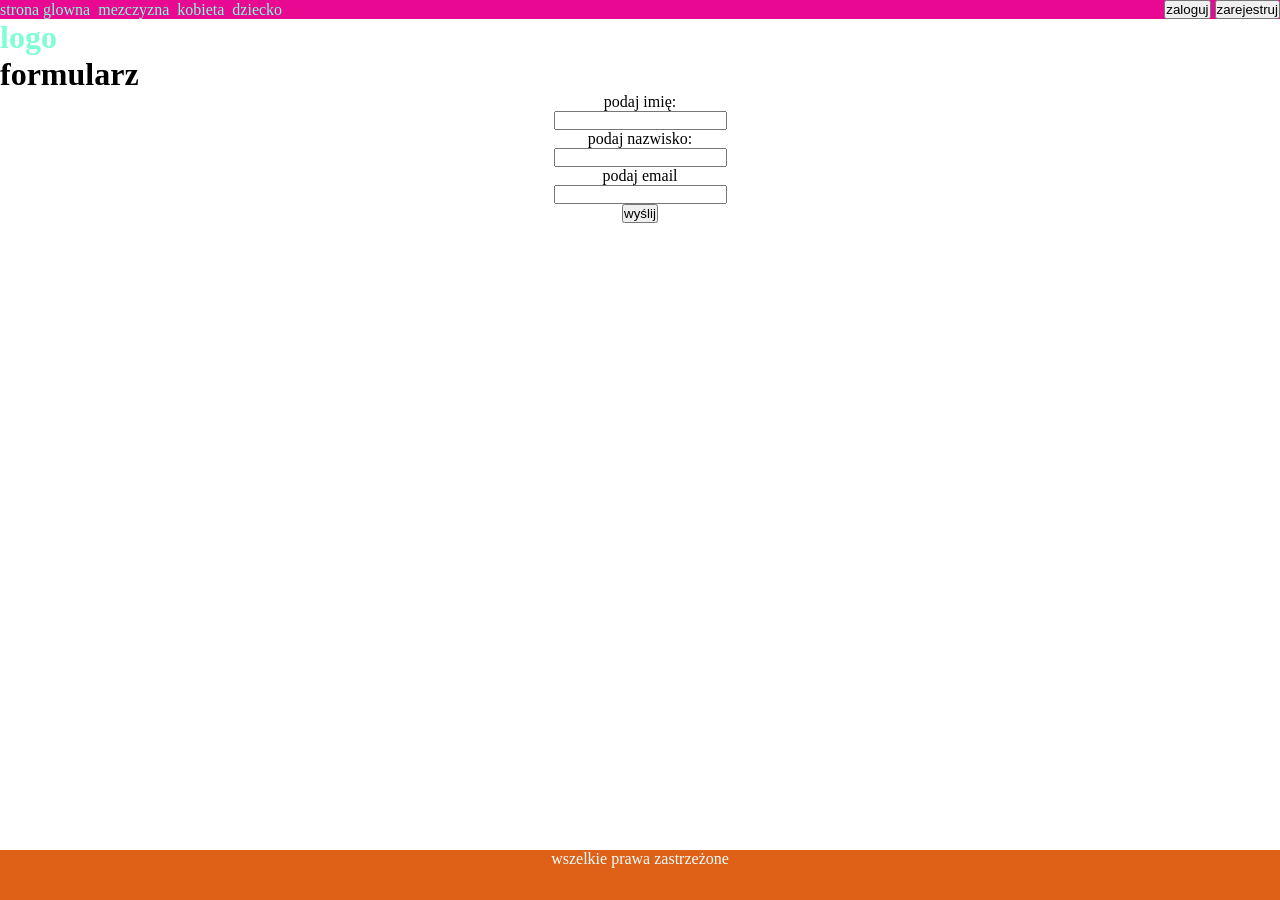
==== index.html @ a2ff3ae4 "Add files via upload" ====
<!DOCTYPE html>
<html lang="pl">
<head>
    <meta charset="UTF-8">
    <meta name="viewport" content="width=device-width, initial-scale=1.0">
    <title>Document</title>
    <link rel="stylesheet" href="style.css">
</head>
<body>
    <header>
        
        <nav>
            <ul>
                <li><a href="#">strona glowna</a></li>
                <li><a href="#">mezczyzna</a></li>
                <li><a href="#">kobieta</a></li>
                <li><a href="#">dziecko</a></li>
            </ul>
        </nav>
        <section>
            <button onclick="window.location.href='logowanie.html'">zaloguj</button>
            <button onclick="window.location.href='zarejestruj.html'">zarejestruj</button>
        </section>
    </header>
    <main>
        <a href="index.html"><h1>logo</h1></a><h1>formularz</h1>
        <form id="formularz">
        <label for="imie">podaj imię: </label>
        <input type="text" id="imie" required>
        <label for="nazwisko">podaj nazwisko: </label>
        <input type="text" id="nazwisko" required>
        <label for="email">podaj email</label>
        <input type="email" name="email" id="email">

        <button type="submit" id="cfel">wyślij</button>
        </form>
    </main>
    <footer>
        <p>wszelkie prawa zastrzeżone</p>
    </footer>
    <script src="script.js"></script>
</body>
</html>
---- style.css ----
*{
    margin: 0;
    padding: 0;
}
body{
    display: flex;
    flex-direction: column;
    min-height: 100vh;
    margin: 0;
}
main{
    flex:1
}
header{
    display: flex;
    justify-content: space-between;
    align-items: center;
    background-color: rgb(233, 8, 146);
}

ul{
    display: flex;
    gap: 8px;
}

li{
    list-style-type: none;
}

a{
    text-decoration: none;
    color: aquamarine;
}
form{
    display: flex;
    align-items: center;
    justify-content: center;
}
#formularz{
    display: flex;
    flex-direction: column;
}
footer{
    background-color: rgb(223, 97, 24);
    display: flex;
    text-align: center;
    color: azure;
    height: 50px;
    justify-content: center;
}
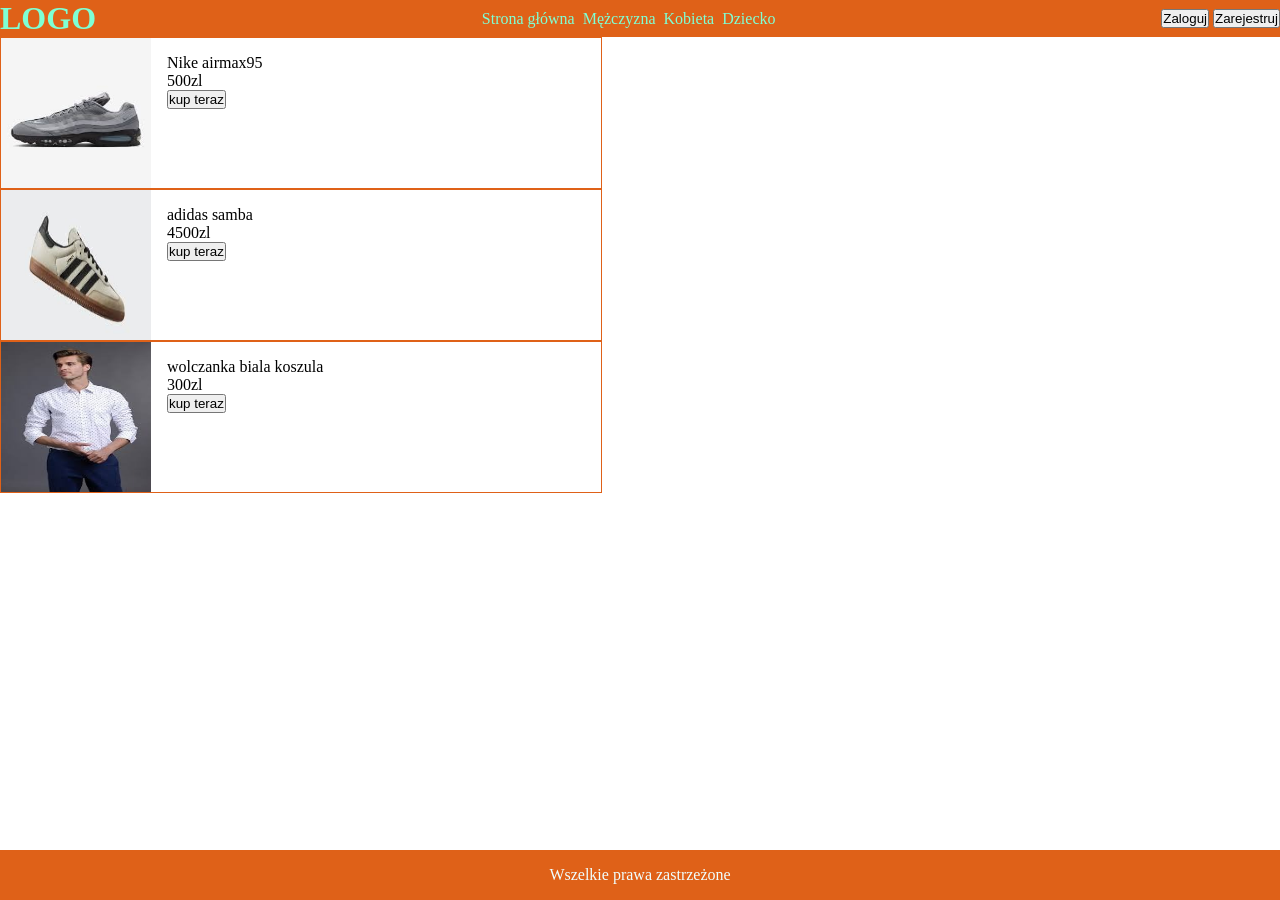
==== commit c8ec392b: "Add files via upload" ====
--- a/index.html
+++ b/index.html
@@ -3,40 +3,71 @@
 <head>
     <meta charset="UTF-8">
     <meta name="viewport" content="width=device-width, initial-scale=1.0">
-    <title>Document</title>
+    <title>Dom mody</title>
     <link rel="stylesheet" href="style.css">
 </head>
 <body>
     <header>
-        
+        <a href="index.html"><h1>LOGO</h1></a>
         <nav>
             <ul>
-                <li><a href="#">strona glowna</a></li>
-                <li><a href="#">mezczyzna</a></li>
-                <li><a href="#">kobieta</a></li>
-                <li><a href="#">dziecko</a></li>
+                <li><a href="#">Strona główna</a></li>
+                <li><a href="#">Mężczyzna</a></li>
+                <li><a href="#">Kobieta</a></li>
+                <li><a href="#">Dziecko</a></li>
             </ul>
         </nav>
         <section>
-            <button onclick="window.location.href='logowanie.html'">zaloguj</button>
-            <button onclick="window.location.href='zarejestruj.html'">zarejestruj</button>
+            <button onClick="window.location.href='logowanie.html'">Zaloguj</button>
+            <button onClick="window.location.href='zarejestruj.html'">Zarejestruj</button>
         </section>
     </header>
     <main>
-        <a href="index.html"><h1>logo</h1></a><h1>formularz</h1>
-        <form id="formularz">
-        <label for="imie">podaj imię: </label>
-        <input type="text" id="imie" required>
-        <label for="nazwisko">podaj nazwisko: </label>
-        <input type="text" id="nazwisko" required>
-        <label for="email">podaj email</label>
-        <input type="email" name="email" id="email">
-
-        <button type="submit" id="cfel">wyślij</button>
-        </form>
+        <div id="container">
+            <section class="product">
+                <img src="./asset/nike.jpg" alt="nike" width="150px" height="150px">
+                <section class="dane">
+                    <div class="nazwa-info">
+                        <div class="nazwa">
+                        <span class="marka">Nike</span>
+                        <span class="model">airmax95</span>
+                        </div>
+                        <span class="cena">500zl</span>
+                    </div>
+                    <button class="btn-kup">kup teraz</button>
+                </section>
+            </section>
+            <section class="product">
+                <img src="./asset/adidas.jpg" alt="adidas" width="150px" height="150px">
+                   <section class="dane">
+                    <div class="nazwa-info">
+                        <div class="nazwa">
+                        <span class="marka">adidas</span>
+                        <span class="model">samba</span>
+                        </div>
+                        <span class="cena">4500zl</span>
+                    </div>
+                    <button class="btn-kup">kup teraz</button>
+                </section>
+            </section>
+            <section class="product">
+                <img src="./asset/wolczanka.jpg" alt="wolczanka" width="150px" height="150px">
+                   <section class="dane">
+                    <div class="nazwa-info">
+                        <div class="nazwa">
+                        <span class="marka">wolczanka</span>
+                        <span class="model">biala koszula</span>
+                        </div>
+                        <span class="cena">300zl</span>
+                    </div>
+                    <button class="btn-kup">kup teraz</button>
+                </section>
+            </section>
+        </div>
+     
     </main>
     <footer>
-        <p>wszelkie prawa zastrzeżone</p>
+        <p>Wszelkie prawa zastrzeżone</p>
     </footer>
     <script src="script.js"></script>
 </body>
--- a/style.css
+++ b/style.css
@@ -1,12 +1,12 @@
 *{
-    margin: 0;
     padding: 0;
+    margin:0;
 }
 body{
     display: flex;
     flex-direction: column;
     min-height: 100vh;
-    margin: 0;
+    margin:0;
 }
 main{
     flex:1
@@ -15,39 +15,36 @@
     display: flex;
     justify-content: space-between;
     align-items: center;
-    background-color: rgb(233, 8, 146);
+    background-color: rgb(223, 97, 24);
 }
-
 ul{
-    display: flex;
-    gap: 8px;
+     display: flex;
+     gap:8px;
 }
-
 li{
-    list-style-type: none;
+    list-style-type:none;
 }
-
 a{
     text-decoration: none;
-    color: aquamarine;
-}
-form{
-    display: flex;
-    align-items: center;
-    justify-content: center;
-}
-#formularz{
-    display: flex;
-    flex-direction: column;
+    color:aquamarine
 }
 footer{
     background-color: rgb(223, 97, 24);
     display: flex;
-    text-align: center;
+    align-items: center;
     color: azure;
     height: 50px;
     justify-content: center;
 }
+.product{
+    display: flex;
+    flex-direction: row;
+    height: 150px;
+    border: 1px solid rgb(223, 97, 24);
+    width: 600px;
+}
+.dane{
+    padding: 16px;
+    
+}
 
-
-    
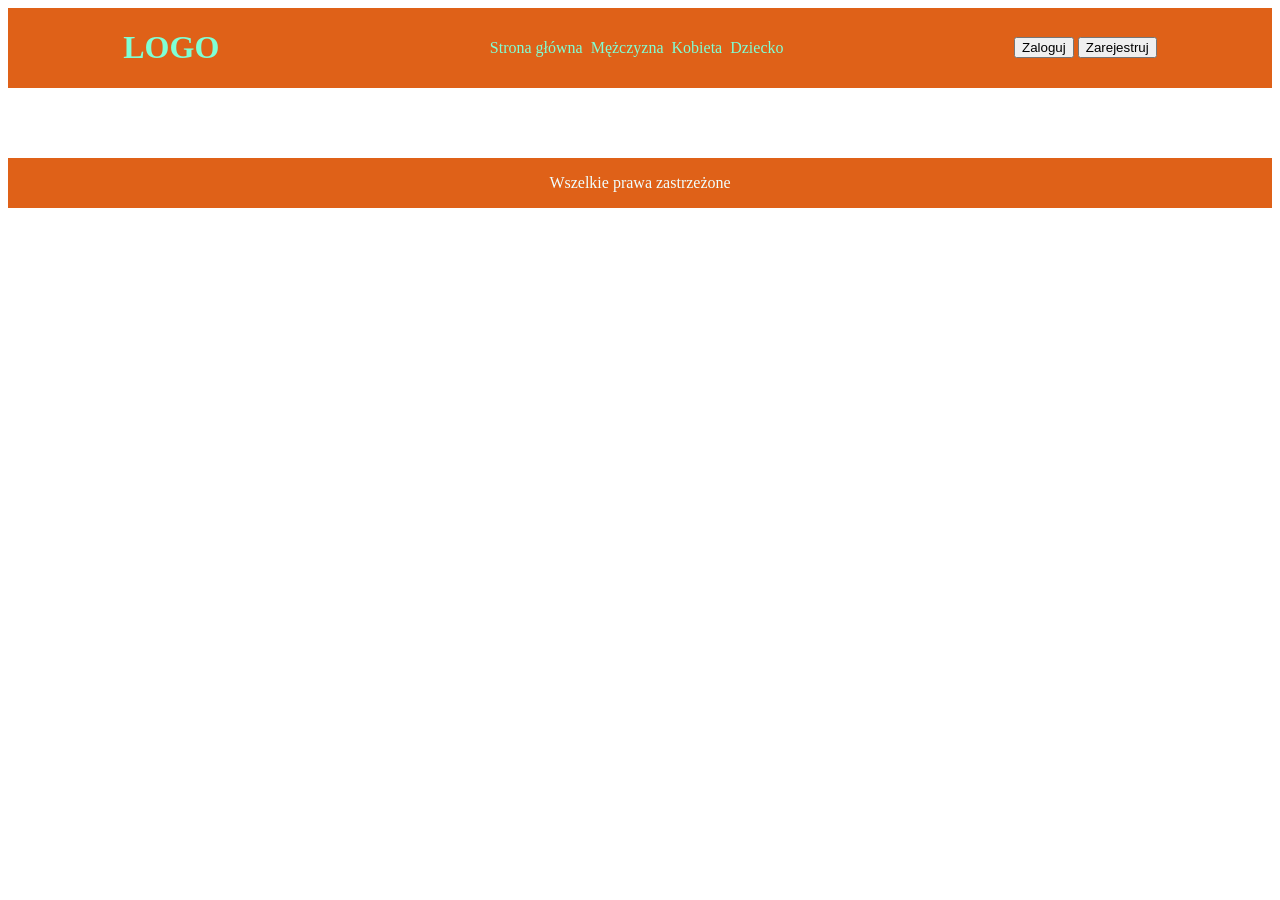
==== commit cf154d73: "Add files via upload" ====
--- a/index.html
+++ b/index.html
@@ -7,68 +7,9 @@
     <link rel="stylesheet" href="style.css">
 </head>
 <body>
-    <header>
-        <a href="index.html"><h1>LOGO</h1></a>
-        <nav>
-            <ul>
-                <li><a href="#">Strona główna</a></li>
-                <li><a href="#">Mężczyzna</a></li>
-                <li><a href="#">Kobieta</a></li>
-                <li><a href="#">Dziecko</a></li>
-            </ul>
-        </nav>
-        <section>
-            <button onClick="window.location.href='logowanie.html'">Zaloguj</button>
-            <button onClick="window.location.href='zarejestruj.html'">Zarejestruj</button>
-        </section>
-    </header>
-    <main>
-        <div id="container">
-            <section class="product">
-                <img src="./asset/nike.jpg" alt="nike" width="150px" height="150px">
-                <section class="dane">
-                    <div class="nazwa-info">
-                        <div class="nazwa">
-                        <span class="marka">Nike</span>
-                        <span class="model">airmax95</span>
-                        </div>
-                        <span class="cena">500zl</span>
-                    </div>
-                    <button class="btn-kup">kup teraz</button>
-                </section>
-            </section>
-            <section class="product">
-                <img src="./asset/adidas.jpg" alt="adidas" width="150px" height="150px">
-                   <section class="dane">
-                    <div class="nazwa-info">
-                        <div class="nazwa">
-                        <span class="marka">adidas</span>
-                        <span class="model">samba</span>
-                        </div>
-                        <span class="cena">4500zl</span>
-                    </div>
-                    <button class="btn-kup">kup teraz</button>
-                </section>
-            </section>
-            <section class="product">
-                <img src="./asset/wolczanka.jpg" alt="wolczanka" width="150px" height="150px">
-                   <section class="dane">
-                    <div class="nazwa-info">
-                        <div class="nazwa">
-                        <span class="marka">wolczanka</span>
-                        <span class="model">biala koszula</span>
-                        </div>
-                        <span class="cena">300zl</span>
-                    </div>
-                    <button class="btn-kup">kup teraz</button>
-                </section>
-            </section>
-        </div>
-     
-    </main>
-    <footer>
-        <p>Wszelkie prawa zastrzeżone</p>
-    </footer>
+  <iframe style="border: none;margin: 0;padding: 0;" src="./component/header/header.html"></iframe>
+   
+    <iframe style="border: none;margin: 0;padding: 0;" src="./component/footer/footer.html"></iframe>
     <script src="script.js"></script>
 </body>
 </html>
--- a/style.css
+++ b/style.css
@@ -11,31 +11,8 @@
 main{
     flex:1
 }
-header{
-    display: flex;
-    justify-content: space-between;
-    align-items: center;
-    background-color: rgb(223, 97, 24);
-}
-ul{
-     display: flex;
-     gap:8px;
-}
-li{
-    list-style-type:none;
-}
-a{
-    text-decoration: none;
-    color:aquamarine
-}
-footer{
-    background-color: rgb(223, 97, 24);
-    display: flex;
-    align-items: center;
-    color: azure;
-    height: 50px;
-    justify-content: center;
-}
+
+
 .product{
     display: flex;
     flex-direction: row;
@@ -43,8 +20,69 @@
     border: 1px solid rgb(223, 97, 24);
     width: 600px;
 }
+
 .dane{
     padding: 16px;
-    
+    width: 100%;
+    display: flex;
+    flex-direction: column;
+    justify-content: space-between;
 }
 
+.nazwa{
+    display: flex;
+    flex-direction: column;
+}
+
+img{
+    min-width: 150px;
+}
+
+.nazwa-info{
+    display: flex;
+    flex-direction: row;
+    justify-content: space-between;
+}
+
+.btn-container{
+    display: flex;
+    justify-content: flex-end;
+}
+.btn-kup{
+    width:75px;
+}
+
+.marka, .cena{
+    font-size: 20px; 
+    font-weight: 700;
+}
+
+.model{
+    font-size: 16px;
+    color: rgb(100, 100, 100);
+}
+
+.btn-kup{
+    background-color: rgb(223, 97, 24);
+    border: 1px solid rgb(223, 97, 24);
+    border-radius: 5px;
+    color: white;
+}
+
+main{
+    display: flex;
+    justify-content: center;
+    align-items: center;
+}
+
+#container{
+    display: flex;
+    gap: 16px;
+    flex-direction: column;
+}
+
+
+
+
+
+
